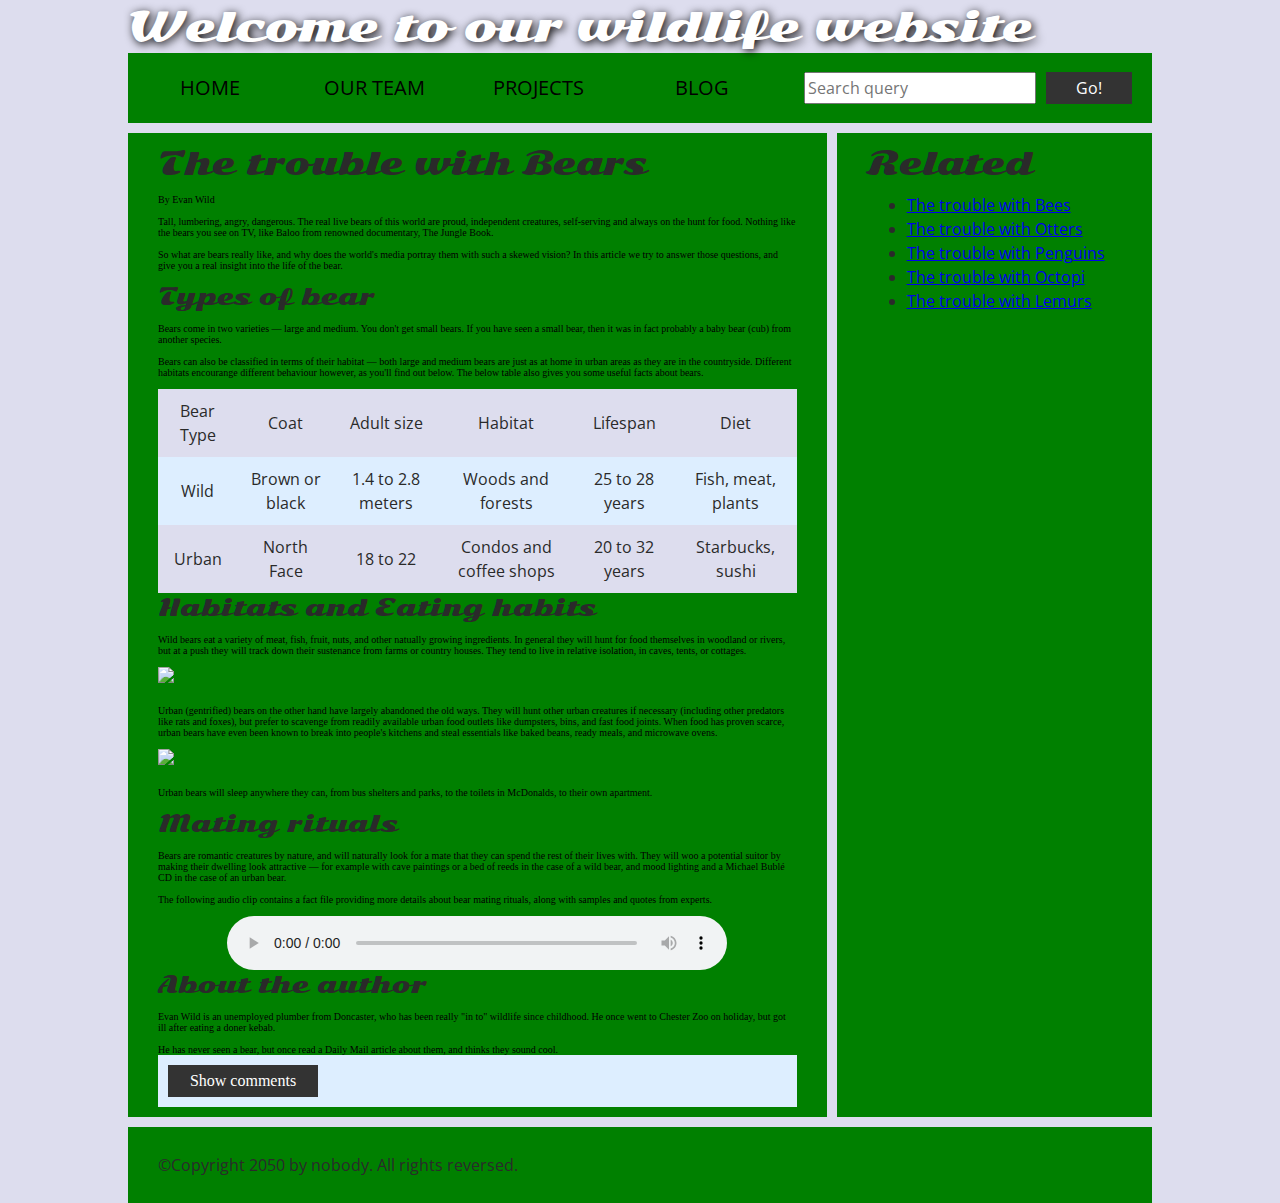
==== index.html @ f27dae19 "Add files via upload" ====
<!DOCTYPE html>
<html>
  <head>
    <meta charset="utf-8">

    <title>Accessibility assessment</title>
    <link href="https://fonts.googleapis.com/css?family=Open+Sans+Condensed:300|Sonsie+One" rel="stylesheet" type="text/css">
    <link rel="stylesheet" href="style.css">

    <!-- the below three lines are a fix to get HTML5 semantic elements working in old versions of Internet Explorer-->
    <!--[if lt IE 9]>
      <script src="http://html5shiv.googlecode.com/svn/trunk/html5.js"></script>
    <![endif]-->
  </head>

  <body>
    <div class="header">
      <font size="7">Welcome to our wildlife website</font>
    </div>

    <div class="nav">
      <ul>
        <li><a href="https://github.com/Lauren-Clark?tab=repositories">Home</a></li>
        <li><a href="../original/index.html">Our team</a></li>
        <li><a href="../revised/index.html">Projects</a></li>
        <li><a href="../improvements/index.html">Blog</a></li>
      </ul>

      <form class="search">
        <input type="search" name="q" placeholder="Search query">
        <input type="submit" value="Go!">
      </form>
    </div>

    <main>
      <article>
        <font size="6">The trouble with Bears</font>
        <br><br>
        By Evan Wild
        <br><br>
        Tall, lumbering, angry, dangerous. The real live bears of this world are proud, independent creatures, self-serving and always on the hunt for food. Nothing like the bears you see on TV, like Baloo from renowned documentary, The Jungle Book.
        <br><br>
        So what are bears really like, and why does the world's media portray them with such a skewed vision? In this article we try to answer those questions, and give you a real insight into the life of the bear.
        <br><br>
        <font size="5">Types of bear</font>
        <br><br>
        Bears come in two varieties — large and medium. You don't get small bears. If you have seen a small bear, then it was in fact probably a baby bear (cub) from another species.
        <br><br>
        Bears can also be classified in terms of their habitat — both large and medium bears are just as at home in urban areas as they are in the countryside. Different habitats encourange different behaviour however, as you'll find out below. The below table also gives you some useful facts about bears.
        <br><br>
        <table>
          <thead>
            <tr>
              <td>Bear Type</td>
              <td>Coat</td>
              <td>Adult size</td>
              <td>Habitat</td>
              <td>Lifespan</td>
              <td>Diet</td>
            </tr>
          </thead>
          <tbody>
            <tr>
              <td>Wild</td>
              <td>Brown or black</td>
              <td>1.4 to 2.8 meters</td>
              <td>Woods and forests</td>
              <td>25 to 28 years</td>
              <td>Fish, meat, plants</td>
            </tr>
            <tr>
              <td>Urban</td>
              <td>North Face</td>
              <td>18 to 22</td>
              <td>Condos and coffee shops</td>
              <td>20 to 32 years</td>
              <td>Starbucks, sushi</td>
            </tr>
          </tbody>
        </table>

        <font size="5">Habitats and Eating habits</font>
        <br><br>
        Wild bears eat a variety of meat, fish, fruit, nuts, and other natually growing ingredients. In general they will hunt for food themselves in woodland or rivers, but at a push they will track down their sustenance from farms or country houses. They tend to live in relative isolation, in caves, tents, or cottages.
        <br><br>
        <img src="media/wild-bear.jpg">
        <br><br>
        Urban (gentrified) bears on the other hand have largely abandoned the old ways. They will hunt other urban creatures if necessary (including other predators like rats and foxes), but prefer to scavenge from readily available urban food outlets like dumpsters, bins, and fast food joints. When food has proven scarce, urban bears have even been known to break into people's kitchens and steal essentials like baked beans, ready meals, and microwave ovens.
        <br><br>
        <img src="media/urban-bear.jpg">
        <br><br>
        Urban bears will sleep anywhere they can, from bus shelters and parks, to the toilets in McDonalds, to their own apartment.
        <br><br>
        <font size="5">Mating rituals</font>
        <br><br>
        Bears are romantic creatures by nature, and will naturally look for a mate that they can spend the rest of their lives with. They will woo a potential suitor by making their dwelling look attractive — for example with cave paintings or a bed of reeds in the case of a wild bear, and mood lighting and a Michael Bublé CD in the case of an urban bear.
        <br><br>
        The following audio clip contains a fact file providing more details about bear mating rituals, along with samples and quotes from experts.
        <br><br>
        <audio controls>
          <source src="media/bear.mp3" type="audio/mp3">
          <source src="media/bear.ogg" type="audio/ogg">
          <p>It looks like your browser doesn't support HTML5 audio players.</p>
        </audio>

        <aside>

          <font size="5">About the author</font>
        <br><br>
          Evan Wild is an unemployed plumber from Doncaster, who has been really "in to" wildlife since childhood. He once went to Chester Zoo on holiday, but got ill after eating a doner kebab.
        <br><br>
          He has never seen a bear, but once read a Daily Mail article about them, and thinks they sound cool.

        </aside>
        <section class="comments">
          <div class="show-hide">Show comments</div>

          <div class="comment-wrapper">

            <font size="6">Add comment</font>

            <form class="comment-form">
              <div class="flex-pair">
                Your name:
                <input type="text" name="name" id="name" placeholder="Enter your name">
              </div>
              <div class="flex-pair">
                Your comment:
                <input type="text" name="comment" id="comment" placeholder="Enter your comment">
              </div>
              <div>
                <input type="submit" value="Submit comment">
              </div>
            </form>

            <font size="6">Comments</font>

            <ul class="comment-container">

              <li>

                <p>Bob Fossil</p>

                <p>Oh I am so glad you taught me all about the big brown angry guys in the woods. With their sniffing little noses and their bad attitudes, they can sure be a menace — I was thinking of putting them all in a truck and driving them outta here. I run a zoo, you know.</p>

              </li>

            </ul>

          </div>
        </section>
      </article>

      <div class="secondary">
        <font size="6">Related</font>

        <ul>
          <li><a href="#">The trouble with Bees</a></li>
          <li><a href="#">The trouble with Otters</a></li>
          <li><a href="#">The trouble with Penguins</a></li>
          <li><a href="#">The trouble with Octopi</a></li>
          <li><a href="#">The trouble with Lemurs</a></li>
        </ul>
      </div>
    </main>

    <footer>
      <p>©Copyright 2050 by nobody. All rights reversed.</p>
    </footer>

    <script src="main.js"></script>

  </body>
</html>
---- style.css ----
/* || General setup */

html, body {
  margin: 0;
  padding: 0;
}

html {
  font-size: 10px;
  background-color: #dde;
}

body {
  width: 80%;
  min-width: 1024px;
  margin: 0 auto;
}

/* || typography */

font[size="7"], font[size="6"], font[size="5"] {
  font-family: 'Sonsie One', cursive;
  color: #2a2a2a;
}

p, input, li, table, label {
  font-family: 'Open Sans Condensed', sans-serif;
  color: #2a2a2a;
}

font[size="7"] {
  font-size: 4rem;
  text-align: center;
  color: white;
  text-shadow: 2px 2px 10px black;
}

font[size="6"] {
  font-size: 3rem;
  text-align: center;
}

font[size="5"] {
  font-size: 2.2rem;
}

p, li, table {
  font-size: 1.6rem;
  line-height: 1.5;
}

/* || header layout */

div[class="nav"], article, footer, .secondary {
  background-color: green;
}

article, footer, .secondary {
  padding: 10px 30px;
}

article {
  margin-right: 10px;
}

div[class="nav"] {
  height: 50px;
  background-color: ff80ff;
  display: flex;
  padding: 1% 0;
  margin-bottom: 10px;
}

div[class="nav"] ul {
  padding: 0;
  list-style-type: none;
  flex: 2;
  display: flex;
}

div[class="nav"] li {
  display: inline;
  text-align: center;
  flex: 1;
}

div[class="nav"] a {
  display: inline-block;
  font-size: 2rem;
  text-transform: uppercase;
  text-decoration: none;
  color: black;
}

div[class="nav"] .search {
  flex: 1;
  display: flex;
  align-items: center;
  height: 100%;
  padding: 0 2em;
}

.search input {
  font-size: 1.6rem;
  height: 32px;
}

.search input[type="search"] {
  flex: 3;
}

.search input[type="submit"] {
  flex: 1;
  margin-left: 1rem;
  background: #333;
  border: 0;
  color: white;
}

/* || main layout */

main {
  display: flex;
}

article {
  flex: 5;
}

.secondary {
  flex: 2;
}

footer {
  margin-top: 10px;
}

/* Table styling */

table {
  width: 100%;
  background-color: #dde;
  border-collapse: collapse;
}

th, td {
  padding: 10px;
}

td {
  text-align: center;
}

th[scope="col"] {
  border-bottom: 1px solid black;
}

tbody tr:nth-child(odd) {
  background-color: #def;
}

/* styling content images and audio */

img, audio {
  display: block;
  margin: 0 auto;
}

audio {
  width: 500px;
}

/* Comments styling */

.comments {
  background-color: #def;
  padding: 10px;
}

.show-hide {
  cursor: pointer;
}

.comments font[size="6"] {
  font-size: 2rem;
}

.comments font[size="6"]:nth-of-type(2) {
  margin-bottom: 0;
}

.comment-form {
  margin-bottom: 3rem;
}

.comment-form .flex-pair {
  display: flex;
  padding: 0 3rem 1rem;
}

.comment-form label {
  align-self: center;
  flex: 2;
  text-align: right;
}

.comment-form input {
  margin-left: 1rem;
  flex: 6;
}

.show-hide {
  text-align: center;
  width: 150px;
}

.comment-form input, .comment-form label, .show-hide {
  font-size: 1.6rem;
  line-height: 32px;
}

.comment-form input[type="submit"], .show-hide {
  background: #333;
  border: 0;
  color: white;
}

.comment-form input[type="submit"] {
  width: 30%;
  display: block;
  margin: 0 auto;
}

.comment-container {
  margin-top: 0;
}

.comment-container li {
  list-style-type: none;
  display: flex;
}

.comment-container li p:nth-child(1) {
  flex: 1;
  font-weight: bold;
}

.comment-container li p:nth-child(2) {
  flex: 5;
}
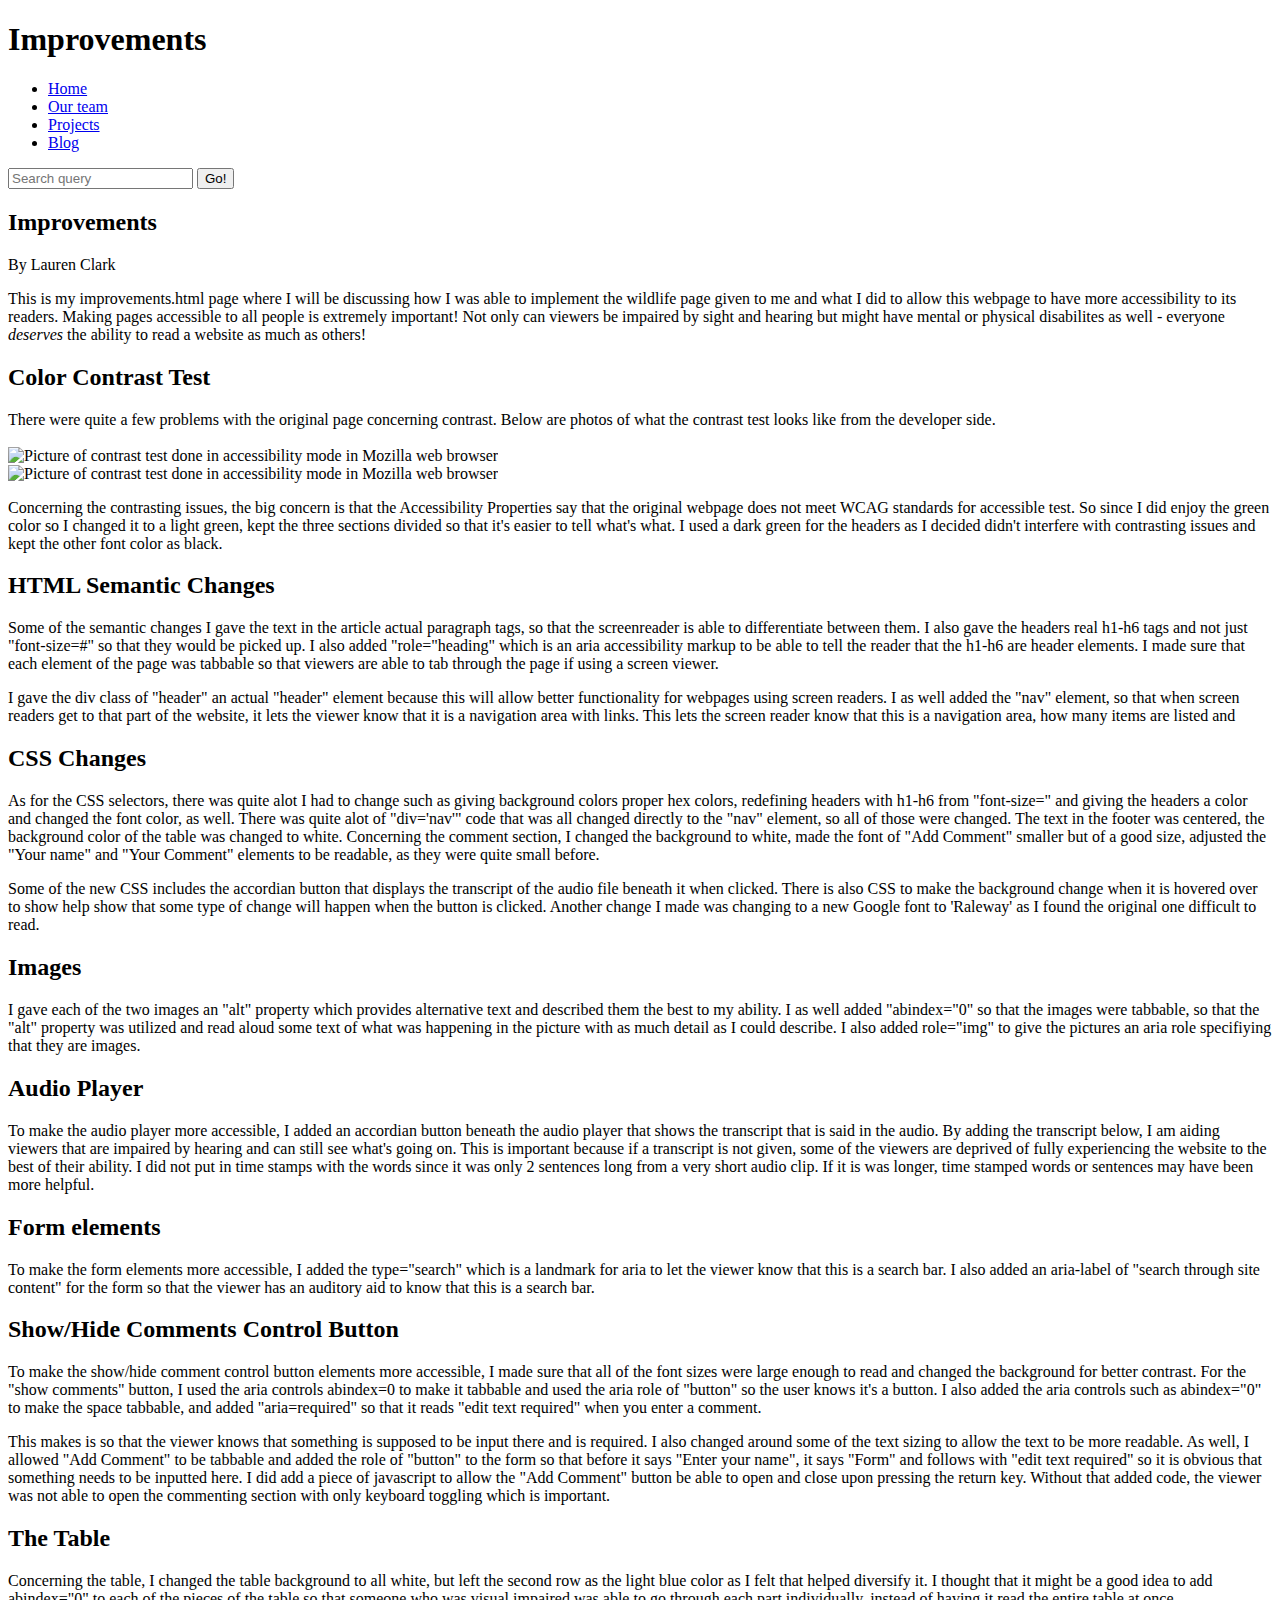
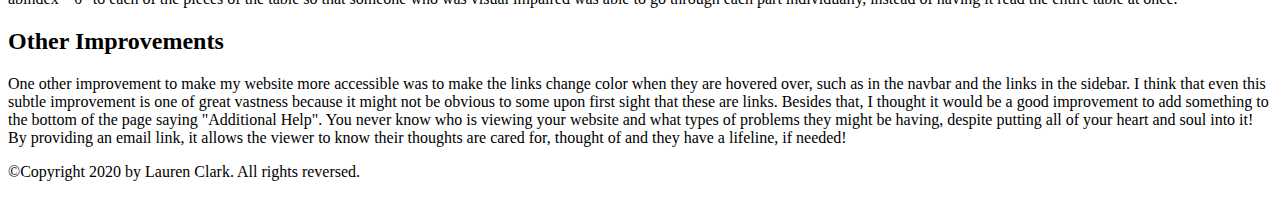
==== commit 0e127505: "Add files via upload" ====
--- a/index.html
+++ b/index.html
@@ -1,174 +1,108 @@
-<!DOCTYPE html>
-<html>
-  <head>
-    <meta charset="utf-8">
-
-    <title>Accessibility assessment</title>
-    <link href="https://fonts.googleapis.com/css?family=Open+Sans+Condensed:300|Sonsie+One" rel="stylesheet" type="text/css">
-    <link rel="stylesheet" href="style.css">
-
-    <!-- the below three lines are a fix to get HTML5 semantic elements working in old versions of Internet Explorer-->
-    <!--[if lt IE 9]>
-      <script src="http://html5shiv.googlecode.com/svn/trunk/html5.js"></script>
-    <![endif]-->
-  </head>
-
-  <body>
-    <div class="header">
-      <font size="7">Welcome to our wildlife website</font>
-    </div>
-
-    <div class="nav">
-      <ul>
-        <li><a href="https://github.com/Lauren-Clark?tab=repositories">Home</a></li>
-        <li><a href="../original/index.html">Our team</a></li>
-        <li><a href="../revised/index.html">Projects</a></li>
-        <li><a href="../improvements/index.html">Blog</a></li>
-      </ul>
-
-      <form class="search">
-        <input type="search" name="q" placeholder="Search query">
-        <input type="submit" value="Go!">
-      </form>
-    </div>
-
-    <main>
-      <article>
-        <font size="6">The trouble with Bears</font>
-        <br><br>
-        By Evan Wild
-        <br><br>
-        Tall, lumbering, angry, dangerous. The real live bears of this world are proud, independent creatures, self-serving and always on the hunt for food. Nothing like the bears you see on TV, like Baloo from renowned documentary, The Jungle Book.
-        <br><br>
-        So what are bears really like, and why does the world's media portray them with such a skewed vision? In this article we try to answer those questions, and give you a real insight into the life of the bear.
-        <br><br>
-        <font size="5">Types of bear</font>
-        <br><br>
-        Bears come in two varieties — large and medium. You don't get small bears. If you have seen a small bear, then it was in fact probably a baby bear (cub) from another species.
-        <br><br>
-        Bears can also be classified in terms of their habitat — both large and medium bears are just as at home in urban areas as they are in the countryside. Different habitats encourange different behaviour however, as you'll find out below. The below table also gives you some useful facts about bears.
-        <br><br>
-        <table>
-          <thead>
-            <tr>
-              <td>Bear Type</td>
-              <td>Coat</td>
-              <td>Adult size</td>
-              <td>Habitat</td>
-              <td>Lifespan</td>
-              <td>Diet</td>
-            </tr>
-          </thead>
-          <tbody>
-            <tr>
-              <td>Wild</td>
-              <td>Brown or black</td>
-              <td>1.4 to 2.8 meters</td>
-              <td>Woods and forests</td>
-              <td>25 to 28 years</td>
-              <td>Fish, meat, plants</td>
-            </tr>
-            <tr>
-              <td>Urban</td>
-              <td>North Face</td>
-              <td>18 to 22</td>
-              <td>Condos and coffee shops</td>
-              <td>20 to 32 years</td>
-              <td>Starbucks, sushi</td>
-            </tr>
-          </tbody>
-        </table>
-
-        <font size="5">Habitats and Eating habits</font>
-        <br><br>
-        Wild bears eat a variety of meat, fish, fruit, nuts, and other natually growing ingredients. In general they will hunt for food themselves in woodland or rivers, but at a push they will track down their sustenance from farms or country houses. They tend to live in relative isolation, in caves, tents, or cottages.
-        <br><br>
-        <img src="media/wild-bear.jpg">
-        <br><br>
-        Urban (gentrified) bears on the other hand have largely abandoned the old ways. They will hunt other urban creatures if necessary (including other predators like rats and foxes), but prefer to scavenge from readily available urban food outlets like dumpsters, bins, and fast food joints. When food has proven scarce, urban bears have even been known to break into people's kitchens and steal essentials like baked beans, ready meals, and microwave ovens.
-        <br><br>
-        <img src="media/urban-bear.jpg">
-        <br><br>
-        Urban bears will sleep anywhere they can, from bus shelters and parks, to the toilets in McDonalds, to their own apartment.
-        <br><br>
-        <font size="5">Mating rituals</font>
-        <br><br>
-        Bears are romantic creatures by nature, and will naturally look for a mate that they can spend the rest of their lives with. They will woo a potential suitor by making their dwelling look attractive — for example with cave paintings or a bed of reeds in the case of a wild bear, and mood lighting and a Michael Bublé CD in the case of an urban bear.
-        <br><br>
-        The following audio clip contains a fact file providing more details about bear mating rituals, along with samples and quotes from experts.
-        <br><br>
-        <audio controls>
-          <source src="media/bear.mp3" type="audio/mp3">
-          <source src="media/bear.ogg" type="audio/ogg">
-          <p>It looks like your browser doesn't support HTML5 audio players.</p>
-        </audio>
-
-        <aside>
-
-          <font size="5">About the author</font>
-        <br><br>
-          Evan Wild is an unemployed plumber from Doncaster, who has been really "in to" wildlife since childhood. He once went to Chester Zoo on holiday, but got ill after eating a doner kebab.
-        <br><br>
-          He has never seen a bear, but once read a Daily Mail article about them, and thinks they sound cool.
-
-        </aside>
-        <section class="comments">
-          <div class="show-hide">Show comments</div>
-
-          <div class="comment-wrapper">
-
-            <font size="6">Add comment</font>
-
-            <form class="comment-form">
-              <div class="flex-pair">
-                Your name:
-                <input type="text" name="name" id="name" placeholder="Enter your name">
-              </div>
-              <div class="flex-pair">
-                Your comment:
-                <input type="text" name="comment" id="comment" placeholder="Enter your comment">
-              </div>
-              <div>
-                <input type="submit" value="Submit comment">
-              </div>
-            </form>
-
-            <font size="6">Comments</font>
-
-            <ul class="comment-container">
-
-              <li>
-
-                <p>Bob Fossil</p>
-
-                <p>Oh I am so glad you taught me all about the big brown angry guys in the woods. With their sniffing little noses and their bad attitudes, they can sure be a menace — I was thinking of putting them all in a truck and driving them outta here. I run a zoo, you know.</p>
-
-              </li>
-
-            </ul>
-
-          </div>
-        </section>
-      </article>
-
-      <div class="secondary">
-        <font size="6">Related</font>
-
-        <ul>
-          <li><a href="#">The trouble with Bees</a></li>
-          <li><a href="#">The trouble with Otters</a></li>
-          <li><a href="#">The trouble with Penguins</a></li>
-          <li><a href="#">The trouble with Octopi</a></li>
-          <li><a href="#">The trouble with Lemurs</a></li>
-        </ul>
-      </div>
-    </main>
-
-    <footer>
-      <p>©Copyright 2050 by nobody. All rights reversed.</p>
-    </footer>
-
-    <script src="main.js"></script>
-
-  </body>
-</html>
+<!DOCTYPE html>
+<!-- added lang="en"-->
+<html lang="en">
+  <head>
+    <meta charset="utf-8">
+    <!-- added meta tags for responsiveness -->
+     <meta name="description" content="This is a page on wild life and bears with Accessibility features">
+     <!-- meta SEO tag that tells web browsers the "preview" of what your page is when you type into google -->
+     <meta name="viewport" content="width=device-width">
+     <!-- makes the content render at the width of the device -->
+
+     <title>Improvements for Accessibility Assessment</title>
+    <!-- let's change the google font -->
+    <link href="https://fonts.googleapis.com/css2?family=Raleway&display=swap" rel="stylesheet"> 
+    <link href="https://fonts.googleapis.com/css2?family=Sonsie+One&display=swap" rel="stylesheet">
+    <link rel="stylesheet" href="../improvements/style2.css">
+
+     <!-- the below three lines are a fix to get HTML5 semantic elements working in old versions of Internet Explorer-->
+    <!--[if lt IE 9]>
+      <script src="http://html5shiv.googlecode.com/svn/trunk/html5.js"></script>
+    <![endif]-->
+  </head>
+
+  <body>
+    <!-- changed div of class header just to header -->
+    <header>
+     <!-- <font size="7"></font> -->
+     <!-- changed to h1 from fontsize 7 
+          if i take out role="heading" for h1 will it still say it for screenreader?-->
+        <h1>Improvements</h1>
+
+    <nav>
+      <ul>
+        <li><a class="https://github.com/Lauren-Clark?tab=repositories" href="#">Home</a></li>
+        <li><a href="../original/index.html">Our team</a></li>
+        <li><a href="../revised/index.html">Projects</a></li>
+        <li><a href="../improvements/index.html">Blog</a></li>
+      </ul>
+      <!-- added role="search" 
+        added aria-label="Search through site content" to input type-->
+      <form role="search" class="search">
+        <input type="search" name="q" placeholder="Search query" aria-label="Search through site content">
+        <input type="submit" value="Go!">
+      </form>
+    </nav>
+    <!-- moved the ending header tag to include the nav menu which is common practice -->
+    </header>
+
+    <main>
+      <!-- don't need to add role="article" -->
+      <article>
+        <!-- changing font-size 6 to h2 tag -->
+        <!-- added tabindex="0" to make it tabbable -->
+        <!-- added role=heading unneeded -->
+        <h2 tabindex="0">Improvements</h2>
+        <p tabindex="0">By Lauren Clark</p>
+
+    	 <p>This is my improvements.html page where I will be discussing how I was able to implement the wildlife page given to me and what I did to allow this webpage to have more accessibility to its readers. Making pages accessible to all people is extremely important! Not only can viewers be impaired by sight and hearing but might have mental or physical disabilites as well - everyone <i>deserves</i> the ability to read a website as much as others!</p>
+
+    	<h2 tabindex="0">Color Contrast Test</h2>
+    	<p tabindex="0">There were quite a few problems with the original page concerning contrast. Below are photos of what the contrast test looks like from the developer side. <br><br>
+
+    	<img tabindex="0" src="images/contrast_test.jpg" alt="Picture of contrast test done in accessibility mode in Mozilla web browser" role="img" height="600" width="1100">
+      <br>
+    	<img tabindex="0" src="images/contrast_test2.jpg" alt="Picture of contrast test done in accessibility mode in Mozilla web browser" role="img" height="600" width="1100">
+
+		<p tabindex="0">Concerning the contrasting issues, the big concern is that the Accessibility Properties say that the original webpage does not meet WCAG standards for accessible test. So since I did enjoy the green color so I changed it to a light green, kept the three sections divided so that it's easier to tell what's what. I used a dark green for the headers as I decided didn't interfere with contrasting issues and kept the other font color as black.</p>
+
+		<h2 tabindex="0"> HTML Semantic Changes</h2>
+		<p tabindex="0">Some of the semantic changes I gave the text in the article actual paragraph tags, so that the screenreader is able to differentiate between them. I also gave the headers real h1-h6 tags and not just "font-size=#" so that they would be picked up.  I also added "role="heading" which is an aria accessibility markup to be able to tell the reader that the h1-h6 are header elements. I made sure that each element of the page was tabbable so that viewers are able to tab through the page if using a screen viewer.</p>
+
+		<p tabindex="0">I gave the div class of "header" an actual "header" element because this will allow better functionality for webpages using screen readers. I as well added the "nav" element, so that when screen readers get to that part of the website, it lets the viewer know that it is a navigation area with links. This lets the screen reader know that this is a navigation area, how many items are listed and 
+
+		<h2 tabindex="0"> CSS Changes </h2>
+		<p tabindex="0">As for the CSS selectors, there was quite alot I had to change such as giving background colors proper hex colors, redefining headers with h1-h6 from "font-size=" and giving the headers a color and changed the font color, as well. There was quite alot of "div='nav'" code that was all changed directly to the "nav" element, so all of those were changed. The text in the footer was centered, the background color of the table was changed to white. Concerning the comment section, I changed the background to white, made the font of "Add Comment" smaller but of a good size, adjusted the "Your name" and "Your Comment" elements to be readable, as they were quite small before.</p>
+
+		<p tabindex="0">Some of the new CSS includes the accordian button that displays the transcript of the audio file beneath it when clicked. There is also CSS to make the background change when it is hovered over to show help show that some type of change will happen when the button is clicked. Another change I made was changing to a new Google font to 'Raleway' as I found the original one difficult to read.</p>
+
+		<h2 tabindex="0"> Images </h2>
+		<p tabindex="0">I gave each of the two images an "alt" property which provides alternative text and described them the best to my ability. I as well added "abindex="0" so that the images were tabbable, so that the "alt" property was utilized and read aloud some text of what was happening in the picture with as much detail as I could describe. I also added role="img" to give the pictures an aria role specifiying that they are images.</p>
+
+		<h2 tabindex="0"> Audio Player </h2>
+		<p tabindex="0">To make the audio player more accessible, I added an accordian button beneath the audio player that shows the transcript that is said in the audio. By adding the transcript below, I am aiding viewers that are impaired by hearing and can still see what's going on. This is important because if a transcript is not given, some of the viewers are deprived of fully experiencing the website to the best of their ability. I did not put in time stamps with the words since it was only 2 sentences long from a very short audio clip. If it is was longer, time stamped words or sentences may have been more helpful.</p>
+
+		<h2 tabindex="0"> Form elements </h2>
+		<p tabindex="0">To make the form elements more accessible, I added the type="search" which is a landmark for aria to let the viewer know that this is a search bar. I also added an aria-label of "search through site content" for the form so that the viewer has an auditory aid to know that this is a search bar.</p>
+
+		<h2 tabindex="0">Show/Hide Comments Control Button</h2>
+		<p tabindex="0">To make the show/hide comment control button elements more accessible, I made sure that all of the font sizes were large enough to read and changed the background for better contrast. For the "show comments" button, I used the aria controls abindex=0 to make it tabbable and used the aria role of "button" so the user knows it's a button. I also added the aria controls such as abindex="0" to make the space tabbable, and added "aria=required" so that it reads "edit text required" when you enter a comment.</p>
+
+		<p tabindex="0">This makes is so that the viewer knows that something is supposed to be input there and is required. I also changed around some of the text sizing to allow the text to be more readable. As well, I allowed "Add Comment" to be tabbable and added the role of "button" to the form so that before it says "Enter your name", it says "Form" and follows with "edit text required" so it is obvious that something needs to be inputted here. I did add a piece of javascript to allow the "Add Comment" button be able to open and close upon pressing the return key. Without that added code, the viewer was not able to open the commenting section with only keyboard toggling which is important.</p>
+
+		<h2 tabindex="0"> The Table</h2>
+		<p tabindex="0">Concerning the table, I changed the table background to all white, but left the second row as the light blue color as I felt that helped diversify it. I thought that it might be a good idea to add abindex="0" to each of the pieces of the table so that someone who was visual impaired was able to go through each part individually, instead of having it read the entire table at once.</p>
+
+		<h2 tabindex="0"> Other Improvements </h2>
+		<p tabindex="0">One other improvement to make my website more accessible was to make the links change color when they are hovered over, such as in the navbar and the links in the sidebar. I think that even this subtle improvement is one of great vastness because it might not be obvious to some upon first sight that these are links. Besides that, I thought it would be a good improvement to add something to the bottom of the page saying "Additional Help". You never know who is viewing your website and what types of problems they might be having, despite putting all of your heart and soul into it! By providing an email link, it allows the viewer to know their thoughts are cared for, thought of and they have a lifeline, if needed!</p> 
+
+	</main>
+
+    <footer>
+      <p>©Copyright 2020 by Lauren Clark. All rights reversed.</p>
+    </footer>
+
+    <script src="main.js"></script>
+
+  </body>
+</html>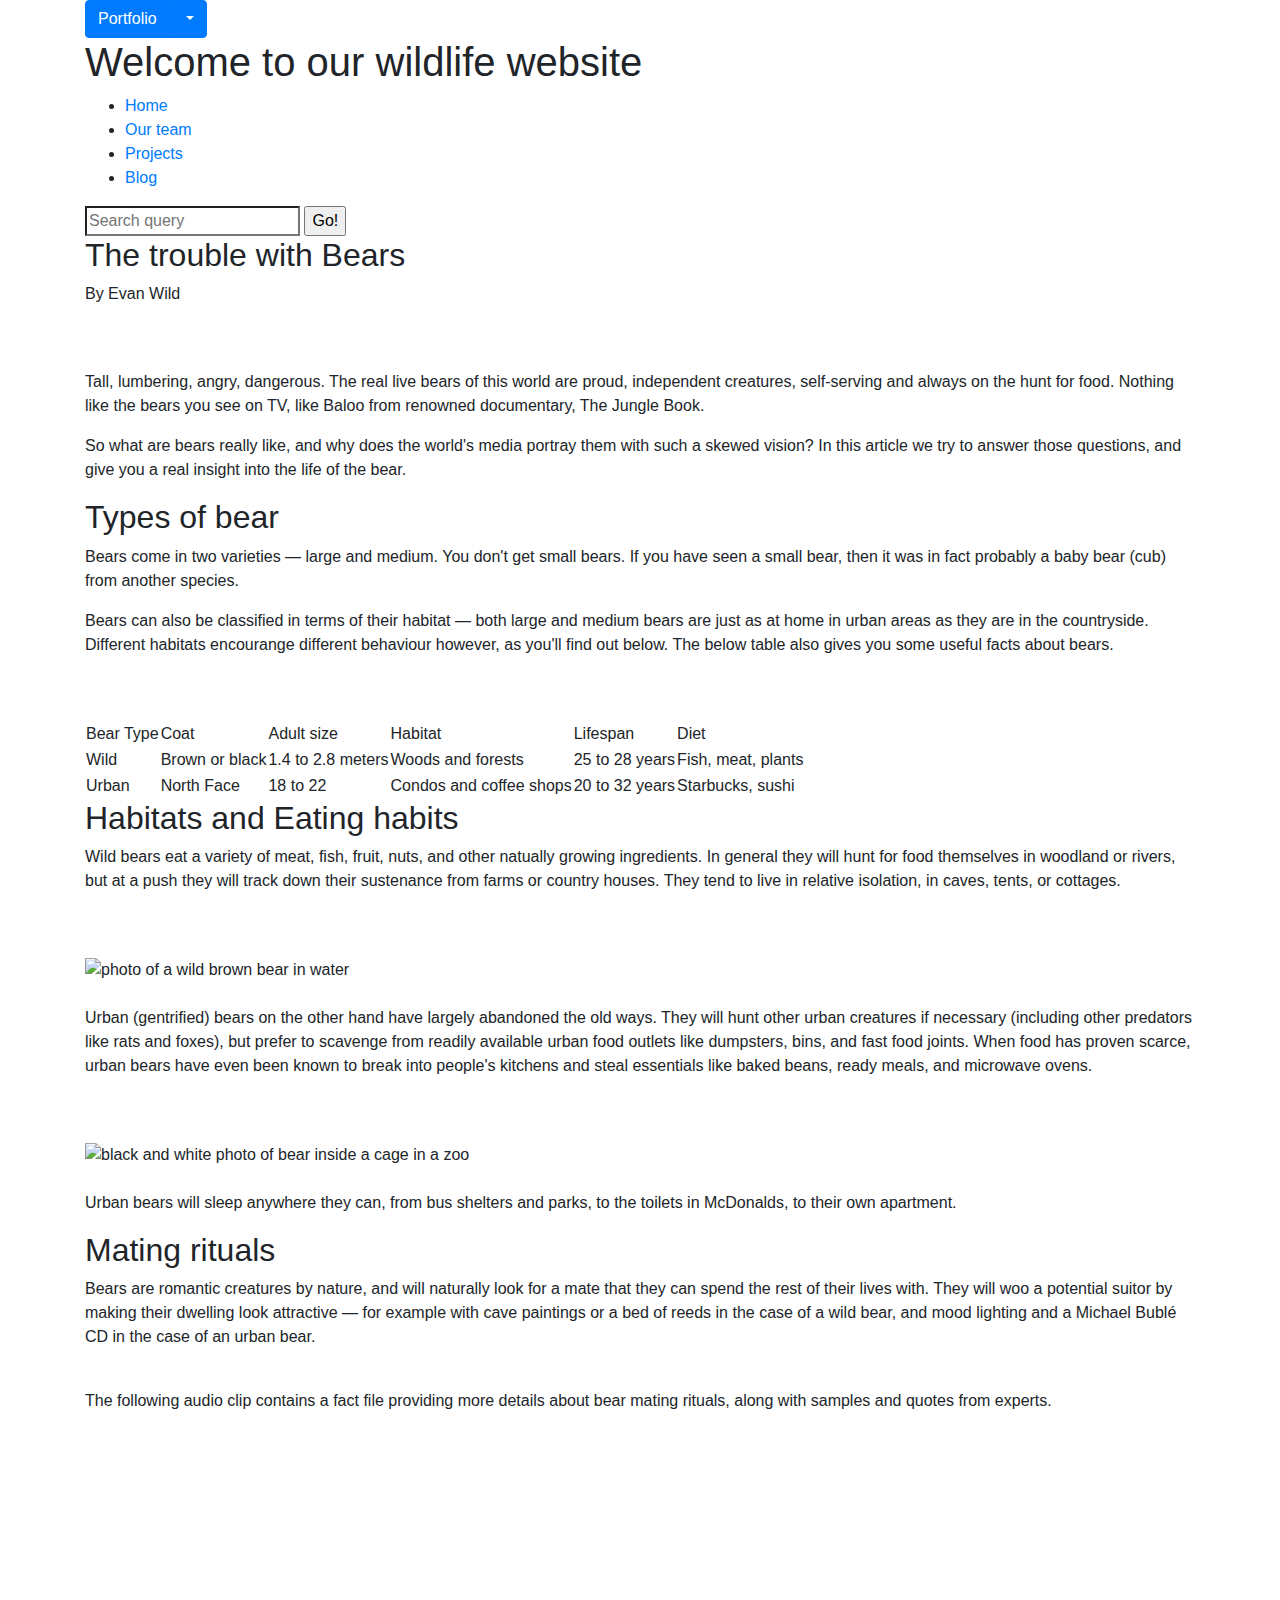
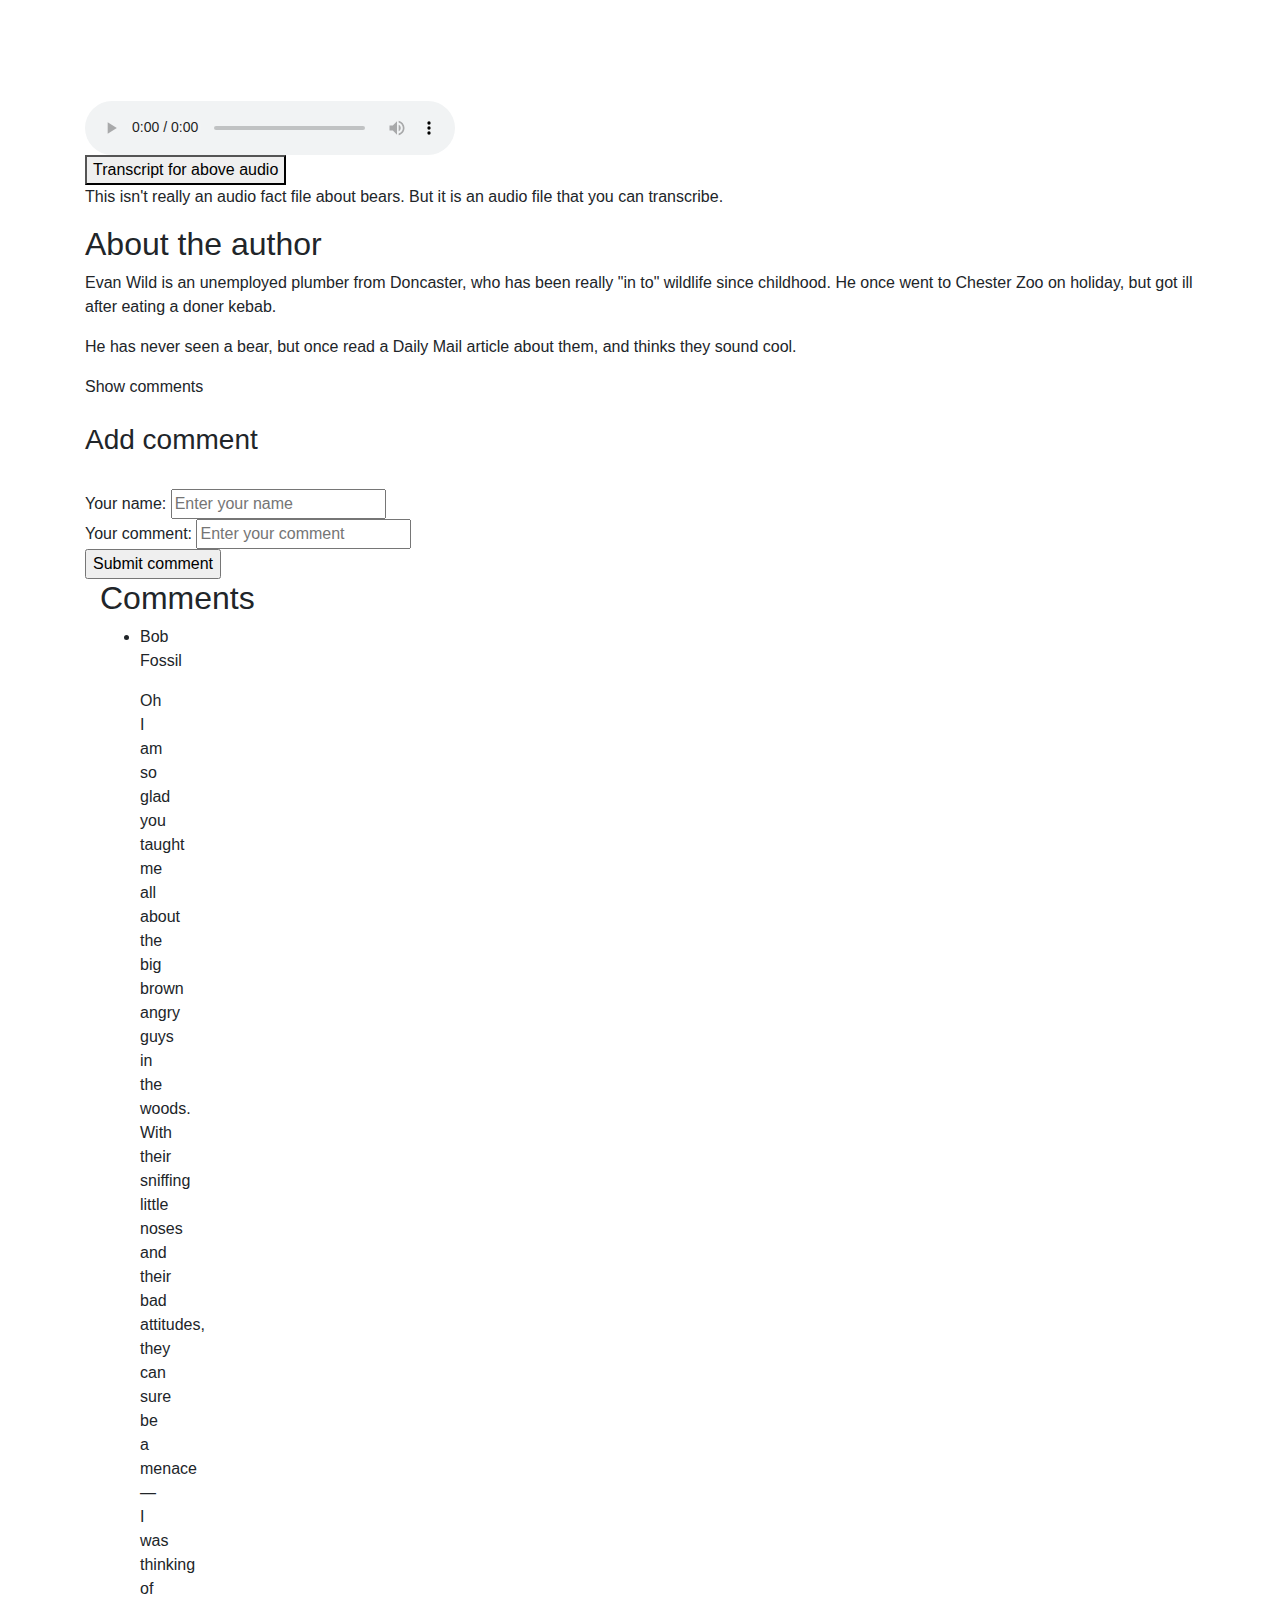
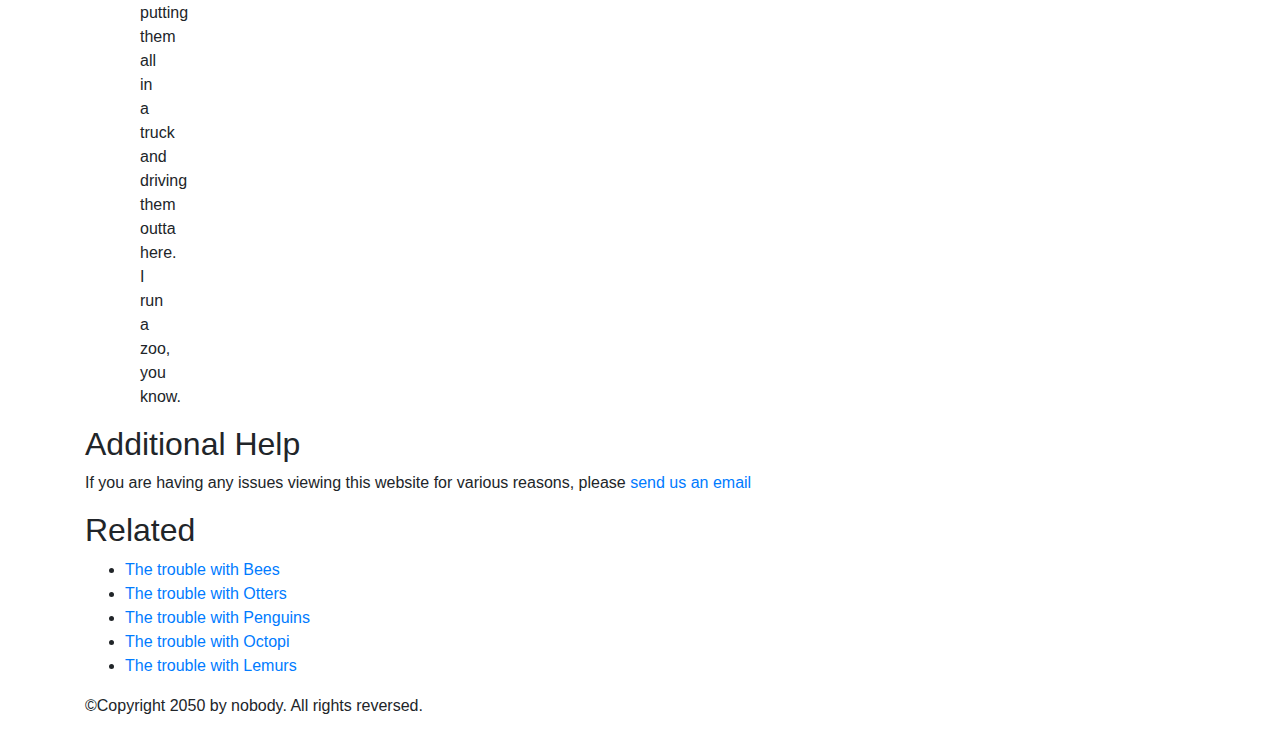
==== commit 34c199aa: "Add files via upload" ====
--- a/index.html
+++ b/index.html
@@ -1,108 +1,325 @@
-<!DOCTYPE html>
-<!-- added lang="en"-->
-<html lang="en">
-  <head>
-    <meta charset="utf-8">
-    <!-- added meta tags for responsiveness -->
-     <meta name="description" content="This is a page on wild life and bears with Accessibility features">
-     <!-- meta SEO tag that tells web browsers the "preview" of what your page is when you type into google -->
-     <meta name="viewport" content="width=device-width">
-     <!-- makes the content render at the width of the device -->
-
-     <title>Improvements for Accessibility Assessment</title>
-    <!-- let's change the google font -->
-    <link href="https://fonts.googleapis.com/css2?family=Raleway&display=swap" rel="stylesheet"> 
-    <link href="https://fonts.googleapis.com/css2?family=Sonsie+One&display=swap" rel="stylesheet">
-    <link rel="stylesheet" href="../improvements/style2.css">
-
-     <!-- the below three lines are a fix to get HTML5 semantic elements working in old versions of Internet Explorer-->
-    <!--[if lt IE 9]>
-      <script src="http://html5shiv.googlecode.com/svn/trunk/html5.js"></script>
-    <![endif]-->
-  </head>
-
-  <body>
-    <!-- changed div of class header just to header -->
-    <header>
-     <!-- <font size="7"></font> -->
-     <!-- changed to h1 from fontsize 7 
-          if i take out role="heading" for h1 will it still say it for screenreader?-->
-        <h1>Improvements</h1>
-
-    <nav>
-      <ul>
-        <li><a class="https://github.com/Lauren-Clark?tab=repositories" href="#">Home</a></li>
-        <li><a href="../original/index.html">Our team</a></li>
-        <li><a href="../revised/index.html">Projects</a></li>
-        <li><a href="../improvements/index.html">Blog</a></li>
-      </ul>
-      <!-- added role="search" 
-        added aria-label="Search through site content" to input type-->
-      <form role="search" class="search">
-        <input type="search" name="q" placeholder="Search query" aria-label="Search through site content">
-        <input type="submit" value="Go!">
-      </form>
-    </nav>
-    <!-- moved the ending header tag to include the nav menu which is common practice -->
-    </header>
-
-    <main>
-      <!-- don't need to add role="article" -->
-      <article>
-        <!-- changing font-size 6 to h2 tag -->
-        <!-- added tabindex="0" to make it tabbable -->
-        <!-- added role=heading unneeded -->
-        <h2 tabindex="0">Improvements</h2>
-        <p tabindex="0">By Lauren Clark</p>
-
-    	 <p>This is my improvements.html page where I will be discussing how I was able to implement the wildlife page given to me and what I did to allow this webpage to have more accessibility to its readers. Making pages accessible to all people is extremely important! Not only can viewers be impaired by sight and hearing but might have mental or physical disabilites as well - everyone <i>deserves</i> the ability to read a website as much as others!</p>
-
-    	<h2 tabindex="0">Color Contrast Test</h2>
-    	<p tabindex="0">There were quite a few problems with the original page concerning contrast. Below are photos of what the contrast test looks like from the developer side. <br><br>
-
-    	<img tabindex="0" src="images/contrast_test.jpg" alt="Picture of contrast test done in accessibility mode in Mozilla web browser" role="img" height="600" width="1100">
-      <br>
-    	<img tabindex="0" src="images/contrast_test2.jpg" alt="Picture of contrast test done in accessibility mode in Mozilla web browser" role="img" height="600" width="1100">
-
-		<p tabindex="0">Concerning the contrasting issues, the big concern is that the Accessibility Properties say that the original webpage does not meet WCAG standards for accessible test. So since I did enjoy the green color so I changed it to a light green, kept the three sections divided so that it's easier to tell what's what. I used a dark green for the headers as I decided didn't interfere with contrasting issues and kept the other font color as black.</p>
-
-		<h2 tabindex="0"> HTML Semantic Changes</h2>
-		<p tabindex="0">Some of the semantic changes I gave the text in the article actual paragraph tags, so that the screenreader is able to differentiate between them. I also gave the headers real h1-h6 tags and not just "font-size=#" so that they would be picked up.  I also added "role="heading" which is an aria accessibility markup to be able to tell the reader that the h1-h6 are header elements. I made sure that each element of the page was tabbable so that viewers are able to tab through the page if using a screen viewer.</p>
-
-		<p tabindex="0">I gave the div class of "header" an actual "header" element because this will allow better functionality for webpages using screen readers. I as well added the "nav" element, so that when screen readers get to that part of the website, it lets the viewer know that it is a navigation area with links. This lets the screen reader know that this is a navigation area, how many items are listed and 
-
-		<h2 tabindex="0"> CSS Changes </h2>
-		<p tabindex="0">As for the CSS selectors, there was quite alot I had to change such as giving background colors proper hex colors, redefining headers with h1-h6 from "font-size=" and giving the headers a color and changed the font color, as well. There was quite alot of "div='nav'" code that was all changed directly to the "nav" element, so all of those were changed. The text in the footer was centered, the background color of the table was changed to white. Concerning the comment section, I changed the background to white, made the font of "Add Comment" smaller but of a good size, adjusted the "Your name" and "Your Comment" elements to be readable, as they were quite small before.</p>
-
-		<p tabindex="0">Some of the new CSS includes the accordian button that displays the transcript of the audio file beneath it when clicked. There is also CSS to make the background change when it is hovered over to show help show that some type of change will happen when the button is clicked. Another change I made was changing to a new Google font to 'Raleway' as I found the original one difficult to read.</p>
-
-		<h2 tabindex="0"> Images </h2>
-		<p tabindex="0">I gave each of the two images an "alt" property which provides alternative text and described them the best to my ability. I as well added "abindex="0" so that the images were tabbable, so that the "alt" property was utilized and read aloud some text of what was happening in the picture with as much detail as I could describe. I also added role="img" to give the pictures an aria role specifiying that they are images.</p>
-
-		<h2 tabindex="0"> Audio Player </h2>
-		<p tabindex="0">To make the audio player more accessible, I added an accordian button beneath the audio player that shows the transcript that is said in the audio. By adding the transcript below, I am aiding viewers that are impaired by hearing and can still see what's going on. This is important because if a transcript is not given, some of the viewers are deprived of fully experiencing the website to the best of their ability. I did not put in time stamps with the words since it was only 2 sentences long from a very short audio clip. If it is was longer, time stamped words or sentences may have been more helpful.</p>
-
-		<h2 tabindex="0"> Form elements </h2>
-		<p tabindex="0">To make the form elements more accessible, I added the type="search" which is a landmark for aria to let the viewer know that this is a search bar. I also added an aria-label of "search through site content" for the form so that the viewer has an auditory aid to know that this is a search bar.</p>
-
-		<h2 tabindex="0">Show/Hide Comments Control Button</h2>
-		<p tabindex="0">To make the show/hide comment control button elements more accessible, I made sure that all of the font sizes were large enough to read and changed the background for better contrast. For the "show comments" button, I used the aria controls abindex=0 to make it tabbable and used the aria role of "button" so the user knows it's a button. I also added the aria controls such as abindex="0" to make the space tabbable, and added "aria=required" so that it reads "edit text required" when you enter a comment.</p>
-
-		<p tabindex="0">This makes is so that the viewer knows that something is supposed to be input there and is required. I also changed around some of the text sizing to allow the text to be more readable. As well, I allowed "Add Comment" to be tabbable and added the role of "button" to the form so that before it says "Enter your name", it says "Form" and follows with "edit text required" so it is obvious that something needs to be inputted here. I did add a piece of javascript to allow the "Add Comment" button be able to open and close upon pressing the return key. Without that added code, the viewer was not able to open the commenting section with only keyboard toggling which is important.</p>
-
-		<h2 tabindex="0"> The Table</h2>
-		<p tabindex="0">Concerning the table, I changed the table background to all white, but left the second row as the light blue color as I felt that helped diversify it. I thought that it might be a good idea to add abindex="0" to each of the pieces of the table so that someone who was visual impaired was able to go through each part individually, instead of having it read the entire table at once.</p>
-
-		<h2 tabindex="0"> Other Improvements </h2>
-		<p tabindex="0">One other improvement to make my website more accessible was to make the links change color when they are hovered over, such as in the navbar and the links in the sidebar. I think that even this subtle improvement is one of great vastness because it might not be obvious to some upon first sight that these are links. Besides that, I thought it would be a good improvement to add something to the bottom of the page saying "Additional Help". You never know who is viewing your website and what types of problems they might be having, despite putting all of your heart and soul into it! By providing an email link, it allows the viewer to know their thoughts are cared for, thought of and they have a lifeline, if needed!</p> 
-
-	</main>
-
-    <footer>
-      <p>©Copyright 2020 by Lauren Clark. All rights reversed.</p>
-    </footer>
-
-    <script src="main.js"></script>
-
-  </body>
+<!DOCTYPE html>
+<!-- added lang="en"-->
+<html lang="en">
+  <head>
+    <meta charset="utf-8">
+    <!-- added meta tags for responsiveness -->
+     <meta name="description" content="This is a page on wild life and bears with Accessibility features">
+     <!-- meta SEO tag that tells web browsers the "preview" of what your page is when you type into google -->
+     <meta name="viewport" content="width=device-width">
+     <!-- makes the content render at the width of the device -->
+    
+    <link rel="stylesheet" href="https://stackpath.bootstrapcdn.com/bootstrap/4.3.1/css/bootstrap.min.css" integrity="sha384-ggOyR0iXCbMQv3Xipma34MD+dH/1fQ784/j6cY/iJTQUOhcWr7x9JvoRxT2MZw1T" crossorigin="anonymous"> 
+
+    <title>Accessibility assessment</title>
+    <!-- let's change the google font -->
+    <link href="https://fonts.googleapis.com/css2?family=Raleway&display=swap" rel="stylesheet"> 
+    <link href="https://fonts.googleapis.com/css2?family=Sonsie+One&display=swap" rel="stylesheet">
+    <link rel="stylesheet" href="style2.css">
+
+
+      <!--jQuery first, then Popper.js, then Bootstrap JS
+    <script src="https://code.jquery.com/jquery-3.3.1.slim.min.js" integrity="sha384-q8i/X+965DzO0rT7abK41JStQIAqVgRVzpbzo5smXKp4YfRvH+8abtTE1Pi6jizo" crossorigin="anonymous"></script> 
+    <script src="https://cdnjs.cloudflare.com/ajax/libs/popper.js/1.14.7/umd/popper.min.js" integrity="sha384-UO2eT0CpHqdSJQ6hJty5KVphtPhzWj9WO1clHTMGa3JDZwrnQq4sF86dIHNDz0W1" crossorigin="anonymous"></script>
+    <script src="https://stackpath.bootstrapcdn.com/bootstrap/4.3.1/js/bootstrap.min.js" integrity="sha384-JjSmVgyd0p3pXB1rRibZUAYoIIy6OrQ6VrjIEaFf/nJGzIxFDsf4x0xIM+B07jRM" crossorigin="anonymous"></script> -->
+
+
+
+    <!-- the below three lines are a fix to get HTML5 semantic elements working in old versions of Internet Explorer-->
+    <!--[if lt IE 9]>
+      <script src="http://html5shiv.googlecode.com/svn/trunk/html5.js"></script>
+    <![endif]-->
+  </head>
+
+  <body>
+
+    <!----------------------------------- NAV BAR ------------------->
+
+
+  <div class="container">
+    <!-- row 1 -->
+    <!-- for mobile this makes the nav bar have a drop down -->
+
+
+
+<div class="btn-group pull-right">
+  <button type="button" class="btn btn-primary">Portfolio</button>
+  <button type="button" class="btn btn-primary dropdown-toggle" data-toggle="dropdown" aria-haspopup="true" aria-expanded="false">
+    <span class="caret"></span>
+    <span class="sr-only">Toggle Dropdown</span>
+  </button>
+  <ul class="dropdown-menu">
+    <li><a href="https://lauren-clark.github.io/">Project 1</a></li>
+    <li><a href="https://lauren-clark.github.io/Robert-Plant-Tribute/">Project 2</a></li>
+    <li><a href="https://lauren-clark.github.io/Applied-Visual-Design/">Project 3</a></li>
+    <li><a href="https://lauren-clark.github.io/Accessibility-Assignment/revised/index.html">Project 4</a></li>
+    <li><a href="https://lauren-clark.github.io/Media-Query/">Project 5</a></li>
+    <li><a href="https://lauren-clark.github.io/Vacation-Website/">Project 6</a></li>
+    <li><a href="https://lauren-clark.github.io/FlexBox/">Project 7</a></li>
+    <li><a href="https://lauren-clark.github.io/FlexBoxLandingPage/">Project 8</a></li>
+    <li><a href="https://lauren-clark.github.io/PortfolioPageWireframe/">Project 9</a></li>
+    <li><a href="https://lauren-clark.github.io/Bootstrap/">Project 10</a></li>
+    <li><a href="https://lauren-clark.github.io/OnlineResume/">Project 11</a></li>
+  </ul>
+</div> 
+
+
+<!--------------------------------------- END NAV -------------------------------->
+    <!-- changed div of class header just to header -->
+    <header>
+     <!-- <font size="7"></font> -->
+     <!-- changed to h1 from fontsize 7 
+          if i take out role="heading" for h1 will it still say it for screenreader?-->
+        <h1>Welcome to our wildlife website</h1>
+
+    <!-- changed div="nav" to nav element
+          don't need to add role="navigation" -->
+    <nav>
+      <ul>
+        <li><a class="https://lauren-clark.github.io/" href="#">Home</a></li>
+        <li><a href="../original/index.html">Our team</a></li>
+        <li><a href="../revised/index.html">Projects</a></li>
+        <li><a href="../improvements/index.html">Blog</a></li>
+      </ul>
+      <!-- added role="search" 
+        added aria-label="Search through site content" to input type-->
+      <form role="search" class="search">
+        <input type="search" name="q" placeholder="Search query" aria-label="Search through site content">
+        <input type="submit" value="Go!">
+      </form>
+    </nav>
+    <!-- moved the ending header tag to include the nav menu which is common practice -->
+    </header>
+
+    <main>
+      <!-- don't need to add role="article" -->
+      <article>
+        <!-- changing font-size 6 to h2 tag -->
+        <!-- added tabindex="0" to make it tabbable -->
+        <!-- added role=heading unneeded -->
+        <h2 tabindex="0">The trouble with Bears</h2>
+        <!-- took out line breaks x2 -->
+        <!-- added tabindex="0" to make it tabbable -->
+        <p tabindex="0">By Evan Wild</p>
+        <br><br>
+        <!-- added paragraph tags -->
+        <!-- added tabindex="0" to make it tabbable -->
+        <p tabindex="0">Tall, lumbering, angry, dangerous. The real live bears of this world are proud, independent creatures, self-serving and always on the hunt for food. Nothing like the bears you see on TV, like Baloo from renowned documentary, The Jungle Book.</p>
+        <!-- took out line breaks -->
+        <!-- added tabindex="0" to make it tabbable -->
+        <p tabindex="0">So what are bears really like, and why does the world's media portray them with such a skewed vision? In this article we try to answer those questions, and give you a real insight into the life of the bear.</p>
+        <!-- took out line breaks -->
+
+        <!-- changing font-size 5 to h2 tag -->
+        <!-- added tabindex="0" to make it tabbable -->
+        <!-- added role="heading" to h2 unneeded-->
+        <h2 tabindex="0">Types of bear</h2>
+        <!-- took out line breaks -->
+        <!-- added tabindex="0" to make it tabbable -->
+        <p tabindex="0">Bears come in two varieties — large and medium. You don't get small bears. If you have seen a small bear, then it was in fact probably a baby bear (cub) from another species.<p>
+        <!-- took out line breaks -->
+        <!-- added tabindex="0" to make it tabbable -->
+        <p tabindex="0">Bears can also be classified in terms of their habitat — both large and medium bears are just as at home in urban areas as they are in the countryside. Different habitats encourange different behaviour however, as you'll find out below. The below table also gives you some useful facts about bears.</p>
+        <br><br>
+        <!-- added tabindex="0" for each part of the table so that the user is able to tab through them,
+        role="table" not needed -->
+
+        <table class="table-responsive">
+          <thead>
+            <tr>
+              <td tabindex="0" >Bear Type</td>
+              <td tabindex="0">Coat</td>
+              <td tabindex="0">Adult size</td>
+              <td tabindex="0">Habitat</td>
+              <td tabindex="0">Lifespan</td>
+              <td tabindex="0">Diet</td>
+            </tr>
+          </thead>
+          <tbody>
+            <tr>
+              <td tabindex="0">Wild</td>
+              <td tabindex="0">Brown or black</td>
+              <td tabindex="0">1.4 to 2.8 meters</td>
+              <td tabindex="0">Woods and forests</td>
+              <td tabindex="0">25 to 28 years</td>
+              <td tabindex="0">Fish, meat, plants</td>
+            </tr>
+            <tr>
+              <td tabindex="0">Urban</td>
+              <td tabindex="0">North Face</td>
+              <td tabindex="0">18 to 22</td>
+              <td tabindex="0">Condos and coffee shops</td>
+              <td tabindex="0">20 to 32 years</td>
+              <td tabindex="0">Starbucks, sushi</td>
+            </tr>
+          </tbody>
+        </table>
+        <!-- might be best to show a table summary (this could be 1 added improvement)-->
+
+        <!-- maybe add a skip to main navigation button -->
+        <!-- maybe add more pictures -->
+        <!-- be my eyes app if you're having trouble accessing this website -->
+        <!-- if you're experiencing any difficulty experiencing these colors, click button to 
+          help color blind people -->
+
+        <!-- changing font-size 6 to h2 tag -->
+        <!-- added tabindex="0" -->
+        <!-- not needed role="heading" to h2 -->
+        <h2 tabindex="0">Habitats and Eating habits</h2>
+        <!-- took out line breaks -->
+        <!-- added tabindex="0" -->
+        <p tabindex="0">Wild bears eat a variety of meat, fish, fruit, nuts, and other natually growing ingredients. In general they will hunt for food themselves in woodland or rivers, but at a push they will track down their sustenance from farms or country houses. They tend to live in relative isolation, in caves, tents, or cottages.</p>
+        <br><br>
+        <!-- added alt description to photo -->
+        <!-- added and tabindex="0"-->
+        <!-- added role="img -->
+        <img src="media/wild-bear.jpg" alt="photo of a wild brown bear in water" tabindex="0" role="img" class="img-fluid">
+        <br><br>
+        <!-- added tabindex="0" -->
+        <p tabindex="0">Urban (gentrified) bears on the other hand have largely abandoned the old ways. They will hunt other urban creatures if necessary (including other predators like rats and foxes), but prefer to scavenge from readily available urban food outlets like dumpsters, bins, and fast food joints. When food has proven scarce, urban bears have even been known to break into people's kitchens and steal essentials like baked beans, ready meals, and microwave ovens.</p>
+        <br><br>
+        <!-- added alt description to photo -->
+        <!-- added tabindex="0" to make tabbable -->
+        <!-- added role="img -->
+        <img class="img-fluid" src="media/urban-bear.jpg" alt="black and white photo of bear inside a cage in a zoo" tabindex="0" role="img">
+        <br><br>
+        <p tabindex="0">Urban bears will sleep anywhere they can, from bus shelters and parks, to the toilets in McDonalds, to their own apartment.</p>
+        <!-- took out line breaks -->
+        <!-- changing font-size 6 to h2 tag -->
+        <!-- added tabindex="0" -->
+        <!-- add role="heading" to h2 unneeded-->
+        <h2 tabindex="0">Mating rituals</h2>
+        <!-- took out line breaks -->
+        <!-- added tabindex="0" -->
+        <p tabindex="0">Bears are romantic creatures by nature, and will naturally look for a mate that they can spend the rest of their lives with. They will woo a potential suitor by making their dwelling look attractive — for example with cave paintings or a bed of reeds in the case of a wild bear, and mood lighting and a Michael Bublé CD in the case of an urban bear.</p>
+        <br>
+        <!-- added tabindex="0"-->
+        <p tabindex="0">The following audio clip contains a fact file providing more details about bear mating rituals, along with samples and quotes from experts.</p>
+        <br><br>
+
+        <div class="col-sm-4 col-sm-offset-4 embed-responsive embed-responsive-4by3">
+    <audio controls class="embed-responsive-item">
+        <audio controls>
+          <source src="media/bear.mp3" type="audio/mp3">
+          <source src="media/bear.ogg" type="audio/ogg">
+          <p>It looks like your browser doesn't support HTML5 audio players.</p>
+        </audio>
+      </div>
+
+        <!-- new transcript button -->
+        <!-- added tabindex="0" to make tabbable
+         and role="button unneeded-->
+        <!-- added aria-pressed="false" -->
+        <button class="accordion" tabindex="0"  aria-pressed="false">Transcript for above audio</button>
+        <!-- added aria-expanded="true" and tabindex="0" to p -->
+        <div class="panel">
+          <!-- NEED TO ADD ROLE TO P TAG-->
+           <p aria-expanded="true" tabindex="0">This isn't really an audio fact file about bears. But it is an audio file that you can transcribe.</p>
+        </div>
+  
+        <!-- added role="complementary" unneeded -->
+        <aside>
+          <!-- changing font-size 6 to h2 tag -->
+          <!-- added role="heading" to h2 unneeded-->
+          <h2 tabindex="0">About the author</h2>
+        <!-- took out line breaks -->
+          <p tabindex="0">Evan Wild is an unemployed plumber from Doncaster, who has been really "in to" wildlife since childhood. He once went to Chester Zoo on holiday, but got ill after eating a doner kebab.</p>
+        <!-- took out line breaks -->
+         <p tabindex="0"> He has never seen a bear, but once read a Daily Mail article about them, and thinks they sound cool.</p>
+        </aside>
+
+
+
+        <!-- added aria-live"assertive" not sure if this is needed
+          added role="button" and abindex="0" (not allowed) but is not tabbable idk why-->
+   
+          <section class="comments" aria-live="assertive">
+          <div class="show-hide" tabindex="0" role="button">Show comments</div>
+          <!-- want to add some aria attributes -->
+           
+        
+          <!-- this needs to be changed to a button -->
+          <div class="comment-wrapper">
+            <br>
+            <!-- changed to a h3 -->
+            <!-- role="heading" to h3 unneeded
+            abindex="0" not allowed in h3 -->
+            <h3 tabindex="0">Add comment</h3>
+            <br>
+            <form class="comment-form" role="form">
+              <!-- added aria-required="true" 
+                    abindex="0 is not allowed in div class flex pair-->
+              <div class="flex-pair">
+                Your name:
+                <input type="text" name="name" id="name" placeholder="Enter your name" aria-required="true">
+              </div>
+              <!-- added aria-required="true"
+              abindex="0" is NOT ALLOWED -->
+              <div class="flex-pair">
+                Your comment:
+                <input type="text" name="comment" id="comment" placeholder="Enter your comment" aria-required="true">
+              </div>
+              <div>
+                <!-- added role="button" is NECESSARY for submit type-->
+                <input type="submit" value="Submit comment">
+              </div>
+            </form>
+            <!-- changing font-size 6 to h2 tag -->
+            <!-- added role="heading" to h2 unneeded-->
+            <div class="col-sm-1">
+            <h2>Comments</h2>
+
+            <ul class="comment-container">
+
+              <li>
+
+                <p>Bob Fossil</p>
+
+                <p>Oh I am so glad you taught me all about the big brown angry guys in the woods. With their sniffing little noses and their bad attitudes, they can sure be a menace — I was thinking of putting them all in a truck and driving them outta here. I run a zoo, you know.</p>
+
+              </li>
+
+            </ul>
+
+          </div>
+        </section>
+
+
+        <h2 tabindex="0">Additional Help</h2>
+        <p tabindex="0">If you are having any issues viewing this website for various reasons, please <a href="mailto:name@email.com">send us an email</a>
+      </article>
+
+      <div class="secondary">
+        <!-- changing font-size 6 to h2 tag -->
+        <!-- added role="heading" to h2 unneeded-->
+        <h2 tabindex="0">Related</h2>
+
+        <ul>
+          <li><a href="#">The trouble with Bees</a></li>
+          <li><a href="#">The trouble with Otters</a></li>
+          <li><a href="#">The trouble with Penguins</a></li>
+          <li><a href="#">The trouble with Octopi</a></li>
+          <li><a href="#">The trouble with Lemurs</a></li>
+        </ul>
+      </div>
+
+    </main>
+
+    <footer>
+      <p>©Copyright 2050 by nobody. All rights reversed.</p>
+    </footer>
+
+  <!-- scripts -->
+
+    
+    <script src="js/jquery-3.5.1.js"></script> 
+       <script src="js/main.js"></script>
+      <!-- <script src="js/bootstrap.js"></script> -->
+       <script src="https://maxcdn.bootstrapcdn.com/bootstrap/3.3.5/js/bootstrap.min.js"></script>
+<script src="https://code.jquery.com/jquery-3.3.1.slim.min.js" integrity="sha384-q8i/X+965DzO0rT7abK41JStQIAqVgRVzpbzo5smXKp4YfRvH+8abtTE1Pi6jizo" crossorigin="anonymous"></script>
+<script src="https://cdnjs.cloudflare.com/ajax/libs/popper.js/1.14.7/umd/popper.min.js" integrity="sha384-UO2eT0CpHqdSJQ6hJty5KVphtPhzWj9WO1clHTMGa3JDZwrnQq4sF86dIHNDz0W1" crossorigin="anonymous"></script>
+<script src="https://stackpath.bootstrapcdn.com/bootstrap/4.3.1/js/bootstrap.min.js" integrity="sha384-JjSmVgyd0p3pXB1rRibZUAYoIIy6OrQ6VrjIEaFf/nJGzIxFDsf4x0xIM+B07jRM" crossorigin="anonymous"></script>
+
+
+  </body>
 </html>